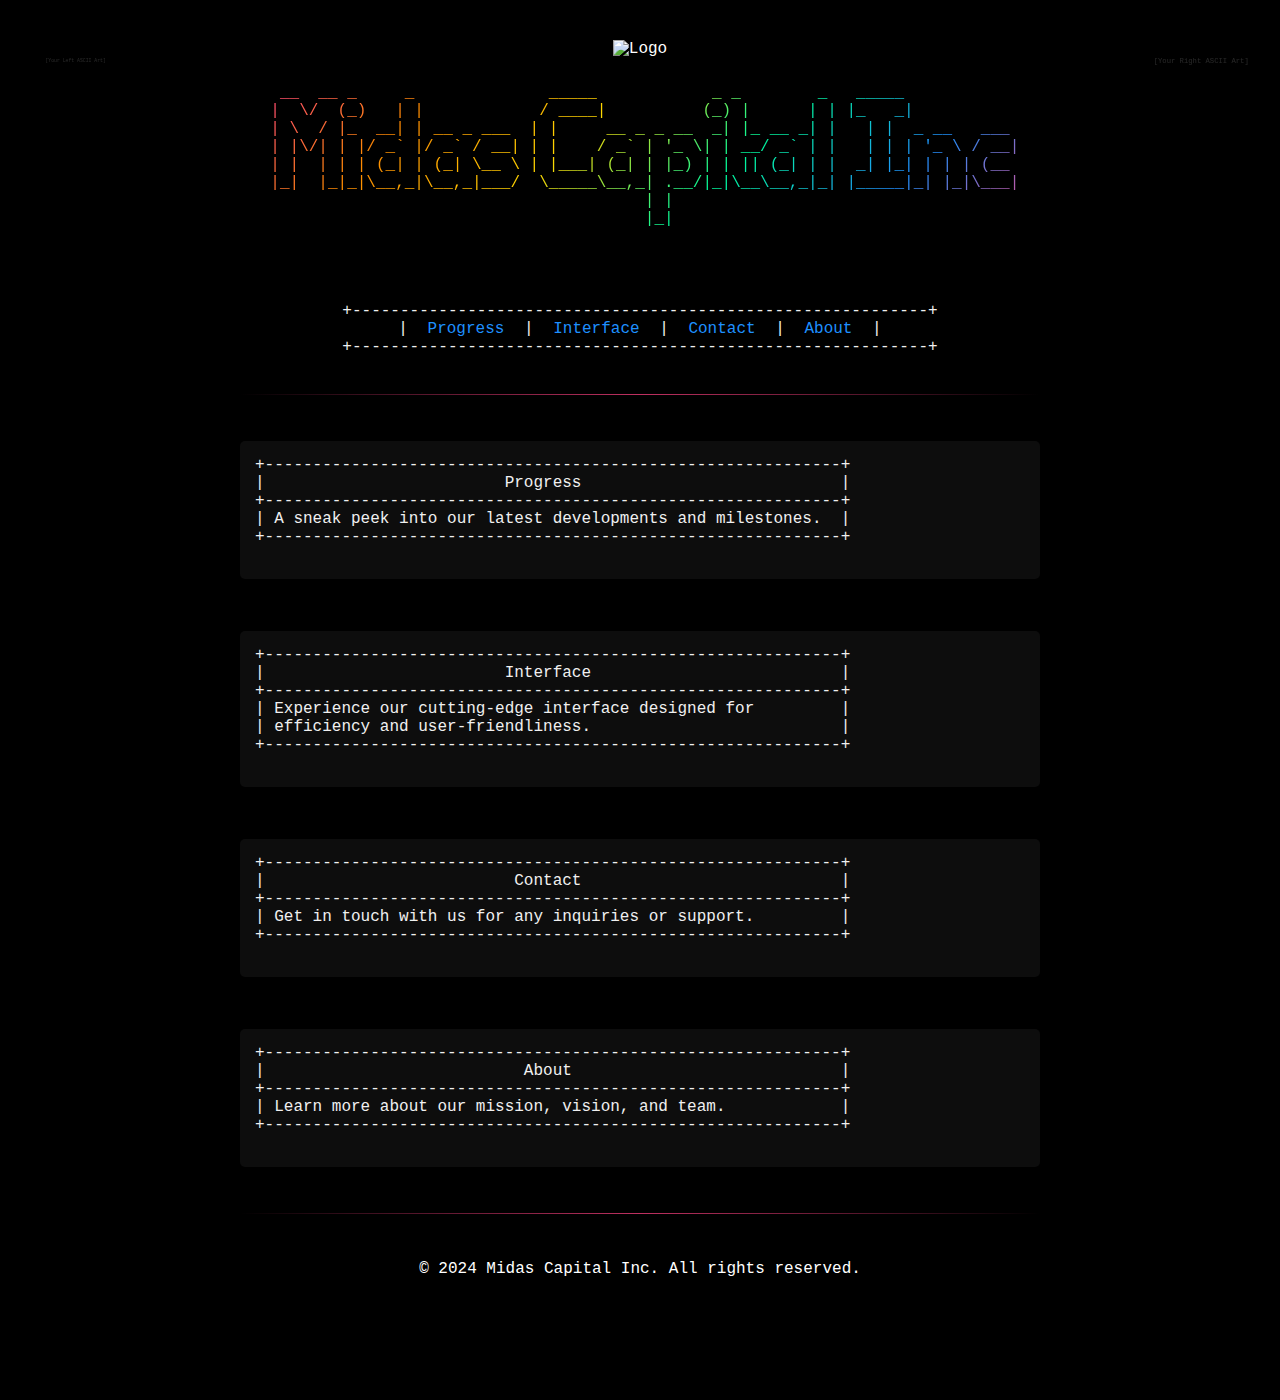
==== index.html @ ec272161 "changed index and css" ====
<!DOCTYPE html>
<html lang="en">
<head>
    <meta charset="UTF-8">
    <title>Midas Capital Inc</title>
    <link rel="stylesheet" href="css/style.css">
</head>
<body>
    <!-- ASCII Art Background Left -->
    <div class="ascii-art-left">
        <!-- Place your left-side ASCII art here -->
        <pre>
[Your Left ASCII Art]
        </pre>
    </div>

    <!-- ASCII Art Background Right -->
    <div class="ascii-art-right">
        <!-- Place your right-side ASCII art here -->
        <pre>
[Your Right ASCII Art]
        </pre>
    </div>

    <!-- Main Content -->
    <div class="main-content">
        <!-- ASCII Art Header with Logo -->
        <div class="ascii-header">
            <img src="assets/logo.png" alt="Logo" class="logo">
            <pre>
  __  __ _     _              _____            _ _        _   _____            
 |  \/  (_)   | |            / ____|          (_) |      | | |_   _|           
 | \  / |_  __| | __ _ ___  | |     __ _ _ __  _| |_ __ _| |   | |  _ __   ___ 
 | |\/| | |/ _` |/ _` / __| | |    / _` | '_ \| | __/ _` | |   | | | '_ \ / __|
 | |  | | | (_| | (_| \__ \ | |___| (_| | |_) | | || (_| | |  _| |_| | | | (__ 
 |_|  |_|_|\__,_|\__,_|___/  \_____\__,_| .__/|_|\__\__,_|_| |_____|_| |_|\___|
                                        | |                                    
                                        |_|                                    
            </pre>
        </div>

        <!-- Navigation Buttons Wrapped in ASCII Table -->
        <div class="nav-container">
            <pre>
+------------------------------------------------------------+
| <a href="progress.html">Progress</a> | <a href="interface.html">Interface</a> | <a href="contact.html">Contact</a> | <a href="about.html">About</a> |
+------------------------------------------------------------+
            </pre>
        </div>

        <!-- Separator Line -->
        <hr class="ascii-line">

        <!-- Preview Sections Wrapped in ASCII Tables -->
        <div class="previews">
            <!-- Progress Section -->
            <div class="preview-container">
                <a href="progress.html">
                    <pre>
+------------------------------------------------------------+
|                         Progress                           |
+------------------------------------------------------------+
| A sneak peek into our latest developments and milestones.  |
+------------------------------------------------------------+
                    </pre>
                </a>
            </div>

            <!-- Interface Section -->
            <div class="preview-container">
                <a href="interface.html">
                    <pre>
+------------------------------------------------------------+
|                         Interface                          |
+------------------------------------------------------------+
| Experience our cutting-edge interface designed for         |
| efficiency and user-friendliness.                          |
+------------------------------------------------------------+
                    </pre>
                </a>
            </div>

            <!-- Contact Section -->
            <div class="preview-container">
                <a href="contact.html">
                    <pre>
+------------------------------------------------------------+
|                          Contact                           |
+------------------------------------------------------------+
| Get in touch with us for any inquiries or support.         |
+------------------------------------------------------------+
                    </pre>
                </a>
            </div>

            <!-- About Section -->
            <div class="preview-container">
                <a href="about.html">
                    <pre>
+------------------------------------------------------------+
|                           About                            |
+------------------------------------------------------------+
| Learn more about our mission, vision, and team.            |
+------------------------------------------------------------+
                    </pre>
                </a>
            </div>
        </div>

        <!-- Separator Line -->
        <hr class="ascii-line">

        <!-- Footer -->
        <footer>
            <p>&copy; 2024 Midas Capital Inc. All rights reserved.</p>
        </footer>
    </div>

    <!-- JavaScript -->
    <script src="js/script.js"></script>
</body>
</html>
---- css/style.css ----
/* Body styling */
body {
    font-family: 'Courier New', Courier, monospace;
    background-color: #000; /* Black background */
    color: #fff; /* White text */
    margin: 0;
    padding: 0;
    overflow-x: hidden;
    overflow-y: auto;
    position: relative;
}

/* Smooth transitions for all elements */
* {
    transition: all 0.3s ease;
}

/* ASCII Art Backgrounds */
.ascii-art-left, .ascii-art-right {
    position: fixed;
    opacity: 0.15;
    font-size: 12px;
    white-space: pre-wrap;
    pointer-events: none;
    z-index: 1;
}

.ascii-art-left {
    left: 0;
    top: 0;
    transform: scale(0.4);
}

.ascii-art-right {
    right: 0;
    top: 0;
    transform: scale(0.6);
}

/* Main Content */
.main-content {
    position: relative;
    z-index: 10;
    padding: 20px;
    max-width: 800px;
    margin: 0 auto;
}

/* ASCII Header */
.ascii-header {
    text-align: center;
    padding: 20px;
}

.ascii-header .logo {
    width: 100px;
    height: auto;
    margin-bottom: 10px;
}

.ascii-header pre {
    font-size: 16px;
    background: linear-gradient(135deg, #ff4081, #ff8c00, #ffd700, #00fa9a, #1e90ff, #ff4081);
    -webkit-background-clip: text;
    color: transparent;
    animation: gradient-animation 6s ease infinite;
    white-space: pre-wrap;
}

@keyframes gradient-animation {
    0% {
        background-position: 0% 50%;
    }
    50% {
        background-position: 100% 50%;
    }
    100% {
        background-position: 0% 50%;
    }
}

/* Navigation Container */
.nav-container {
    text-align: center;
    margin: 20px 0;
}

.nav-container pre {
    font-size: 16px;
    color: #f0f0f0;
}

.nav-container a {
    color: #1e90ff;
    text-decoration: none;
    margin: 0 10px;
}

.nav-container a:hover {
    color: #ff4081;
}

/* Separator Line */
.ascii-line {
    border: none;
    height: 1px;
    background-image: linear-gradient(to right, rgba(255, 64, 129, 0), rgba(255, 64, 129, 0.75), rgba(255, 64, 129, 0));
    margin: 20px 0;
}

/* Preview Containers */
.previews {
    display: flex;
    flex-direction: column;
    align-items: center;
}

.preview-container {
    width: 100%;
    max-width: 800px;
    margin: 10px 0;
}

.preview-container pre {
    font-size: 16px;
    color: #f0f0f0;
    background-color: rgba(255, 255, 255, 0.05);
    padding: 15px;
    border-radius: 5px;
    transition: background-color 0.3s ease, transform 0.3s ease;
}

.preview-container a {
    text-decoration: none;
    color: inherit;
}

.preview-container:hover pre {
    background-color: rgba(255, 255, 255, 0.1);
    transform: scale(1.02);
}

/* Footer */
footer {
    text-align: center;
    padding: 10px 0;
    background-color: rgba(0, 0, 0, 0.85);
    color: #fff;
    margin-top: 20px;
}

/* Responsive Design */
@media (max-width: 768px) {
    .ascii-art-left, .ascii-art-right {
        display: none; /* Hide ASCII art on smaller screens */
    }

    .ascii-header pre {
        font-size: 14px;
    }

    .nav-container pre, .preview-container pre {
        font-size: 14px;
    }
}
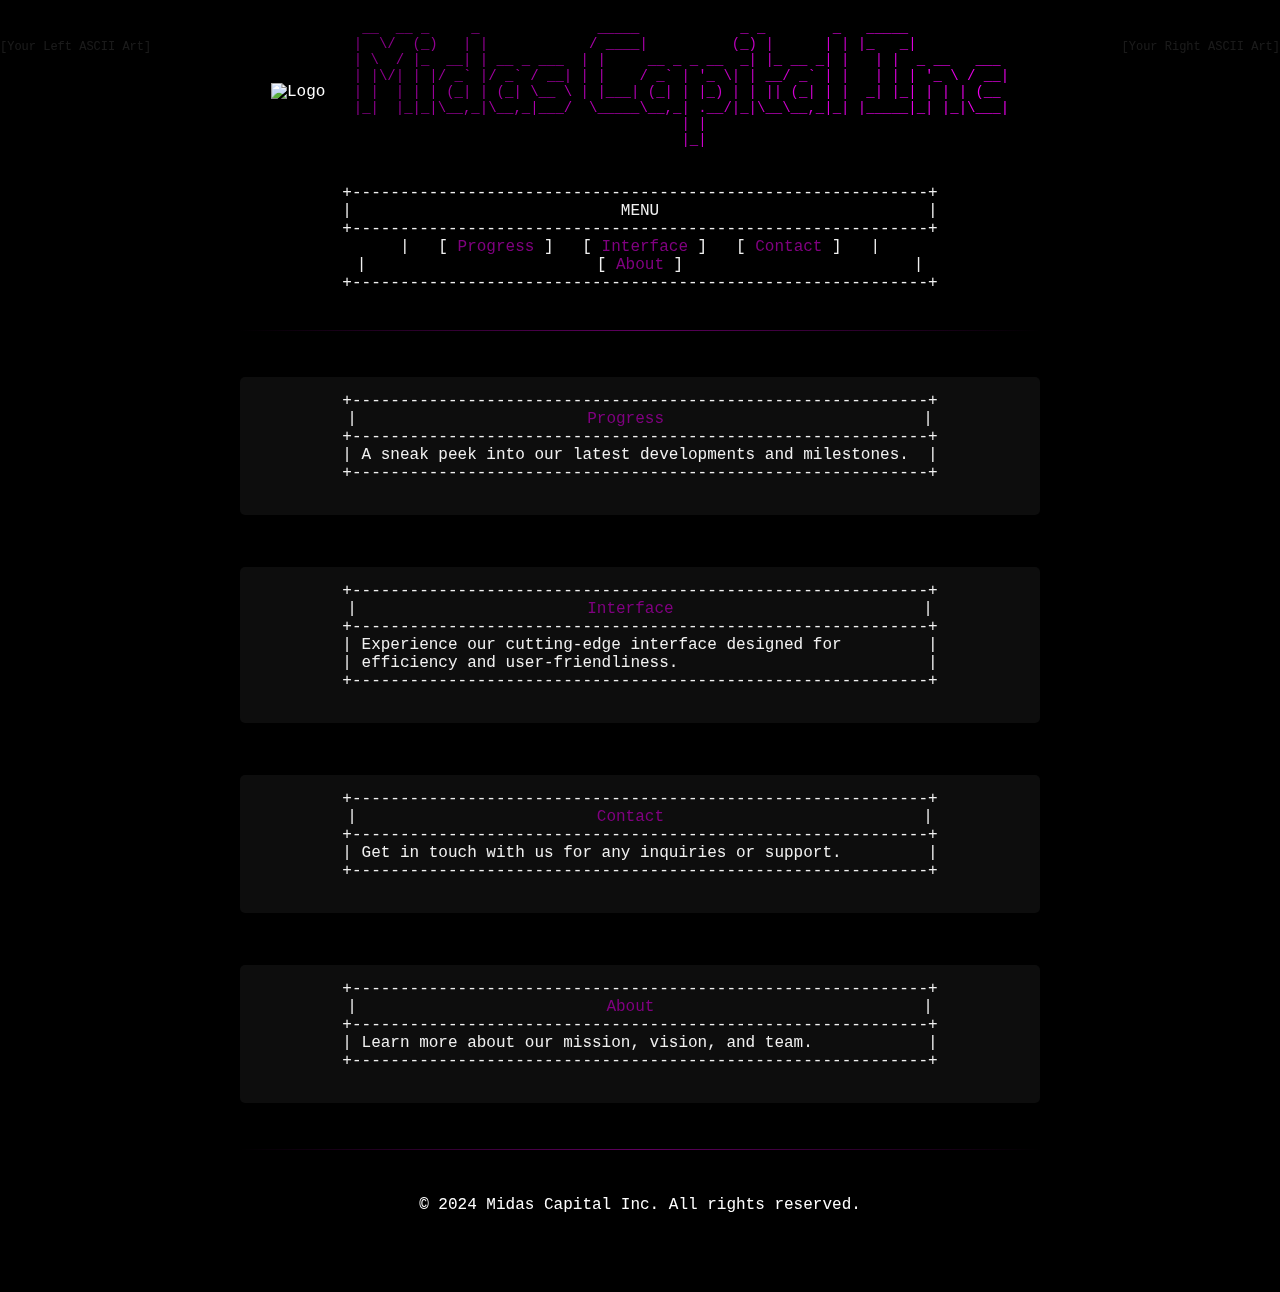
==== commit 2b75c741: "mog" ====
--- a/index.html
+++ b/index.html
@@ -8,7 +8,6 @@
 <body>
     <!-- ASCII Art Background Left -->
     <div class="ascii-art-left">
-        <!-- Place your left-side ASCII art here -->
         <pre>
 [Your Left ASCII Art]
         </pre>
@@ -16,7 +15,6 @@
 
     <!-- ASCII Art Background Right -->
     <div class="ascii-art-right">
-        <!-- Place your right-side ASCII art here -->
         <pre>
 [Your Right ASCII Art]
         </pre>
@@ -24,10 +22,15 @@
 
     <!-- Main Content -->
     <div class="main-content">
-        <!-- ASCII Art Header with Logo -->
-        <div class="ascii-header">
-            <img src="assets/logo.png" alt="Logo" class="logo">
-            <pre>
+        <!-- Header Section -->
+        <div class="header-section">
+            <!-- Logo -->
+            <div class="logo-container">
+                <img src="assets/logo.png" alt="Logo" class="logo">
+            </div>
+            <!-- ASCII Header -->
+            <div class="ascii-header">
+                <pre>
   __  __ _     _              _____            _ _        _   _____            
  |  \/  (_)   | |            / ____|          (_) |      | | |_   _|           
  | \  / |_  __| | __ _ ___  | |     __ _ _ __  _| |_ __ _| |   | |  _ __   ___ 
@@ -36,14 +39,18 @@
  |_|  |_|_|\__,_|\__,_|___/  \_____\__,_| .__/|_|\__\__,_|_| |_____|_| |_|\___|
                                         | |                                    
                                         |_|                                    
-            </pre>
+                </pre>
+            </div>
         </div>
 
-        <!-- Navigation Buttons Wrapped in ASCII Table -->
+        <!-- Navigation Buttons -->
         <div class="nav-container">
             <pre>
 +------------------------------------------------------------+
-| <a href="progress.html">Progress</a> | <a href="interface.html">Interface</a> | <a href="contact.html">Contact</a> | <a href="about.html">About</a> |
+|                            MENU                            |
++------------------------------------------------------------+
+|   [ <span class="menu-item" data-page="progress.html">Progress</span> ]   [ <span class="menu-item" data-page="interface.html">Interface</span> ]   [ <span class="menu-item" data-page="contact.html">Contact</span> ]   |
+|                        [ <span class="menu-item" data-page="about.html">About</span> ]                        |
 +------------------------------------------------------------+
             </pre>
         </div>
@@ -51,59 +58,51 @@
         <!-- Separator Line -->
         <hr class="ascii-line">
 
-        <!-- Preview Sections Wrapped in ASCII Tables -->
+        <!-- Preview Sections -->
         <div class="previews">
             <!-- Progress Section -->
-            <div class="preview-container">
-                <a href="progress.html">
-                    <pre>
+            <div class="preview-container" onclick="location.href='progress.html'">
+                <pre>
 +------------------------------------------------------------+
-|                         Progress                           |
+|                        <span class="preview-title">Progress</span>                           |
 +------------------------------------------------------------+
 | A sneak peek into our latest developments and milestones.  |
 +------------------------------------------------------------+
-                    </pre>
-                </a>
+                </pre>
             </div>
 
             <!-- Interface Section -->
-            <div class="preview-container">
-                <a href="interface.html">
-                    <pre>
+            <div class="preview-container" onclick="location.href='interface.html'">
+                <pre>
 +------------------------------------------------------------+
-|                         Interface                          |
+|                        <span class="preview-title">Interface</span>                          |
 +------------------------------------------------------------+
 | Experience our cutting-edge interface designed for         |
 | efficiency and user-friendliness.                          |
 +------------------------------------------------------------+
-                    </pre>
-                </a>
+                </pre>
             </div>
 
             <!-- Contact Section -->
-            <div class="preview-container">
-                <a href="contact.html">
-                    <pre>
+            <div class="preview-container" onclick="location.href='contact.html'">
+                <pre>
 +------------------------------------------------------------+
-|                          Contact                           |
+|                         <span class="preview-title">Contact</span>                           |
 +------------------------------------------------------------+
 | Get in touch with us for any inquiries or support.         |
 +------------------------------------------------------------+
-                    </pre>
-                </a>
+                </pre>
             </div>
 
             <!-- About Section -->
-            <div class="preview-container">
-                <a href="about.html">
-                    <pre>
+            <div class="preview-container" onclick="location.href='about.html'">
+                <pre>
 +------------------------------------------------------------+
-|                           About                            |
+|                          <span class="preview-title">About</span>                            |
 +------------------------------------------------------------+
 | Learn more about our mission, vision, and team.            |
 +------------------------------------------------------------+
-                    </pre>
-                </a>
+                </pre>
             </div>
         </div>
 
@@ -120,4 +119,3 @@
     <script src="js/script.js"></script>
 </body>
 </html>
-
--- a/css/style.css
+++ b/css/style.css
@@ -18,49 +18,58 @@
 /* ASCII Art Backgrounds */
 .ascii-art-left, .ascii-art-right {
     position: fixed;
-    opacity: 0.15;
+    top: 0;
+    bottom: 0;
+    width: 25%;
+    opacity: 0.1;
     font-size: 12px;
     white-space: pre-wrap;
     pointer-events: none;
     z-index: 1;
+    overflow: hidden;
 }
 
 .ascii-art-left {
     left: 0;
-    top: 0;
-    transform: scale(0.4);
+    text-align: left;
 }
 
 .ascii-art-right {
     right: 0;
-    top: 0;
-    transform: scale(0.6);
+    text-align: right;
 }
 
 /* Main Content */
 .main-content {
     position: relative;
-    z-index: 10;
+    z-index: 2;
     padding: 20px;
     max-width: 800px;
     margin: 0 auto;
+    background-color: rgba(0, 0, 0, 0.85);
+}
+
+/* Header Section */
+.header-section {
+    display: flex;
+    align-items: center;
+    justify-content: center;
+}
+
+.logo-container {
+    margin-right: 20px;
+}
+
+.logo {
+    width: 100px;
+    height: auto;
 }
 
 /* ASCII Header */
-.ascii-header {
-    text-align: center;
-    padding: 20px;
-}
-
-.ascii-header .logo {
-    width: 100px;
-    height: auto;
-    margin-bottom: 10px;
-}
-
 .ascii-header pre {
-    font-size: 16px;
-    background: linear-gradient(135deg, #ff4081, #ff8c00, #ffd700, #00fa9a, #1e90ff, #ff4081);
+    margin: 0;
+    font-size: 14px;
+    background: linear-gradient(135deg, #800080, #ff00ff); /* Purple gradient */
     -webkit-background-clip: text;
     color: transparent;
     animation: gradient-animation 6s ease infinite;
@@ -90,21 +99,22 @@
     color: #f0f0f0;
 }
 
-.nav-container a {
-    color: #1e90ff;
+/* Menu Items */
+.menu-item {
+    color: #800080; /* Purple color */
+    cursor: pointer;
     text-decoration: none;
-    margin: 0 10px;
 }
 
-.nav-container a:hover {
-    color: #ff4081;
+.menu-item:hover {
+    color: #ff00ff; /* Lighter purple on hover */
 }
 
 /* Separator Line */
 .ascii-line {
     border: none;
     height: 1px;
-    background-image: linear-gradient(to right, rgba(255, 64, 129, 0), rgba(255, 64, 129, 0.75), rgba(255, 64, 129, 0));
+    background-image: linear-gradient(to right, rgba(128, 0, 128, 0), rgba(128, 0, 128, 0.75), rgba(128, 0, 128, 0));
     margin: 20px 0;
 }
 
@@ -119,6 +129,7 @@
     width: 100%;
     max-width: 800px;
     margin: 10px 0;
+    cursor: pointer;
 }
 
 .preview-container pre {
@@ -127,12 +138,8 @@
     background-color: rgba(255, 255, 255, 0.05);
     padding: 15px;
     border-radius: 5px;
+    text-align: center; /* Center the content */
     transition: background-color 0.3s ease, transform 0.3s ease;
-}
-
-.preview-container a {
-    text-decoration: none;
-    color: inherit;
 }
 
 .preview-container:hover pre {
@@ -140,13 +147,23 @@
     transform: scale(1.02);
 }
 
+/* Preview Titles */
+.preview-title {
+    color: #800080; /* Purple color */
+}
+
 /* Footer */
 footer {
     text-align: center;
     padding: 10px 0;
-    background-color: rgba(0, 0, 0, 0.85);
     color: #fff;
     margin-top: 20px;
+}
+
+/* Remove underlines and default link styles */
+a {
+    text-decoration: none;
+    color: inherit;
 }
 
 /* Responsive Design */
@@ -155,12 +172,20 @@
         display: none; /* Hide ASCII art on smaller screens */
     }
 
+    .header-section {
+        flex-direction: column;
+    }
+
+    .logo-container {
+        margin-right: 0;
+        margin-bottom: 10px;
+    }
+
     .ascii-header pre {
-        font-size: 14px;
+        font-size: 12px;
     }
 
     .nav-container pre, .preview-container pre {
         font-size: 14px;
     }
 }
-
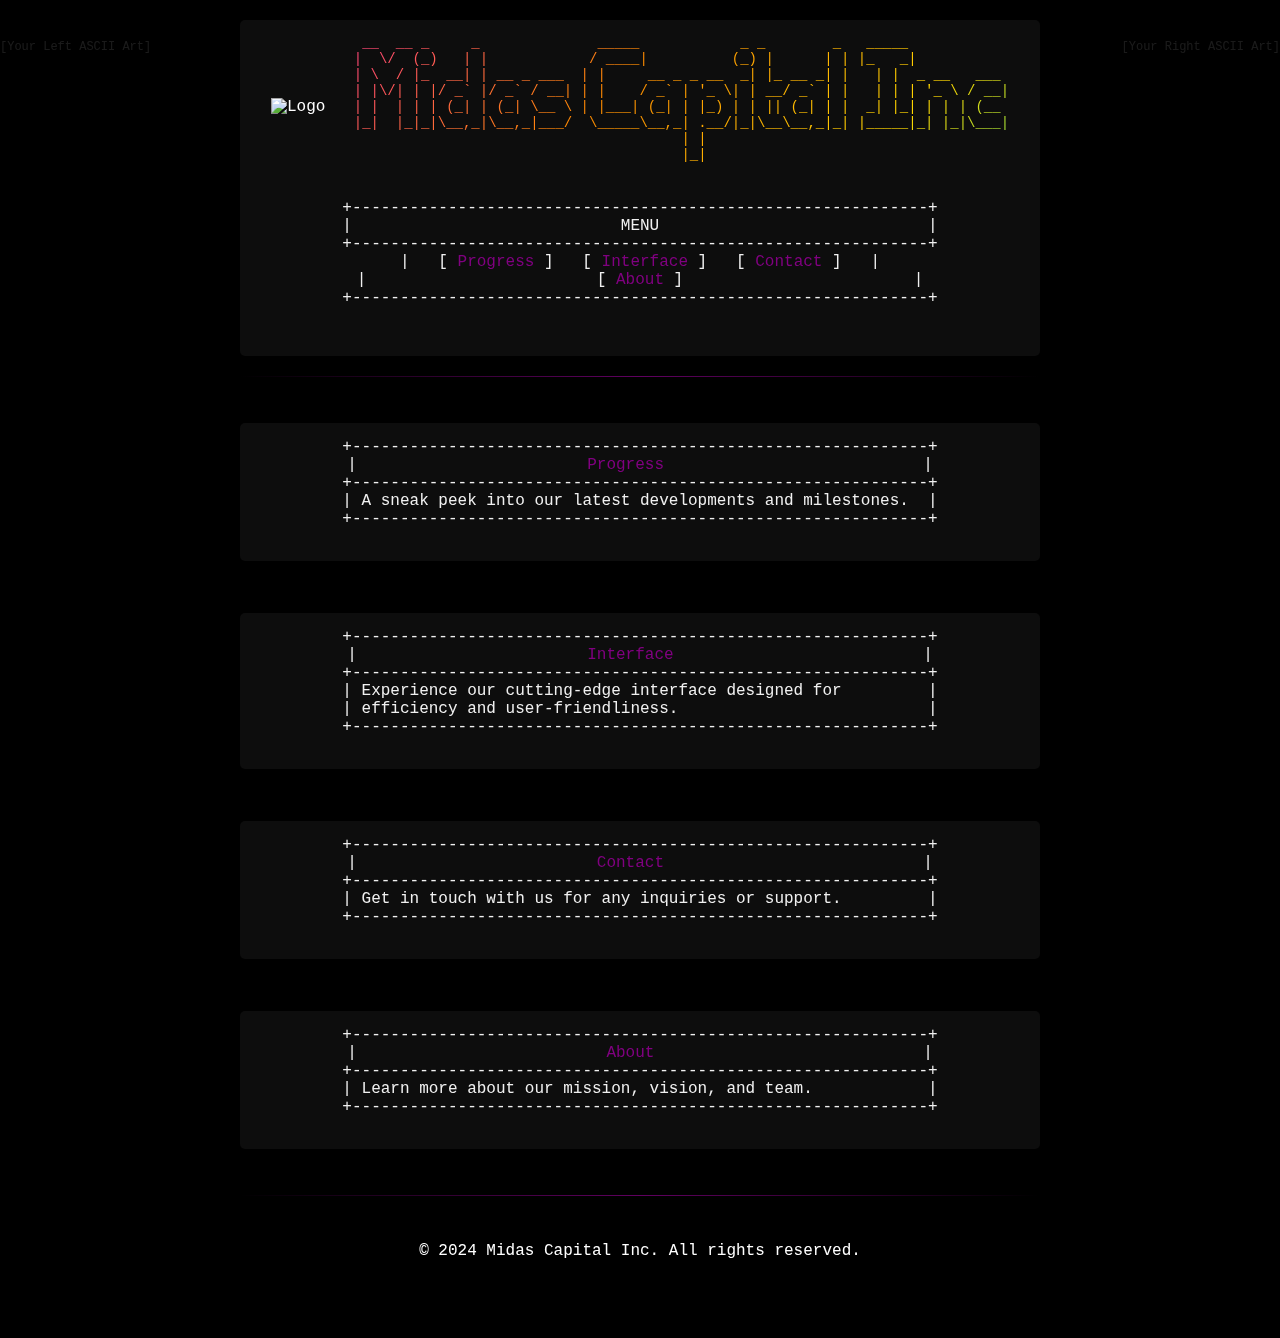
==== commit 78dbf69e: "fixing multicolor issue" ====
--- a/index.html
+++ b/index.html
@@ -22,15 +22,17 @@
 
     <!-- Main Content -->
     <div class="main-content">
-        <!-- Header Section -->
-        <div class="header-section">
-            <!-- Logo -->
-            <div class="logo-container">
-                <img src="assets/logo.png" alt="Logo" class="logo">
-            </div>
-            <!-- ASCII Header -->
-            <div class="ascii-header">
-                <pre>
+        <!-- Header Container -->
+        <div class="header-container">
+            <!-- Header Section -->
+            <div class="header-section">
+                <!-- Logo -->
+                <div class="logo-container">
+                    <img src="assets/logo.png" alt="Logo" class="logo">
+                </div>
+                <!-- ASCII Header -->
+                <div class="ascii-header">
+                    <pre>
   __  __ _     _              _____            _ _        _   _____            
  |  \/  (_)   | |            / ____|          (_) |      | | |_   _|           
  | \  / |_  __| | __ _ ___  | |     __ _ _ __  _| |_ __ _| |   | |  _ __   ___ 
@@ -39,20 +41,21 @@
  |_|  |_|_|\__,_|\__,_|___/  \_____\__,_| .__/|_|\__\__,_|_| |_____|_| |_|\___|
                                         | |                                    
                                         |_|                                    
-                </pre>
+                    </pre>
+                </div>
             </div>
-        </div>
 
-        <!-- Navigation Buttons -->
-        <div class="nav-container">
-            <pre>
+            <!-- Navigation Buttons -->
+            <div class="nav-container">
+                <pre>
 +------------------------------------------------------------+
 |                            MENU                            |
 +------------------------------------------------------------+
 |   [ <span class="menu-item" data-page="progress.html">Progress</span> ]   [ <span class="menu-item" data-page="interface.html">Interface</span> ]   [ <span class="menu-item" data-page="contact.html">Contact</span> ]   |
 |                        [ <span class="menu-item" data-page="about.html">About</span> ]                        |
 +------------------------------------------------------------+
-            </pre>
+                </pre>
+            </div>
         </div>
 
         <!-- Separator Line -->
@@ -119,3 +122,4 @@
     <script src="js/script.js"></script>
 </body>
 </html>
+
--- a/css/style.css
+++ b/css/style.css
@@ -49,11 +49,21 @@
     background-color: rgba(0, 0, 0, 0.85);
 }
 
+/* Header Container */
+.header-container {
+    background-color: rgba(255, 255, 255, 0.05);
+    padding: 15px;
+    border-radius: 5px;
+    margin-bottom: 20px;
+    text-align: center;
+}
+
 /* Header Section */
 .header-section {
     display: flex;
     align-items: center;
     justify-content: center;
+    flex-wrap: wrap;
 }
 
 .logo-container {
@@ -65,14 +75,16 @@
     height: auto;
 }
 
-/* ASCII Header */
+/* ASCII Header with Multicolor Gradient */
 .ascii-header pre {
     margin: 0;
     font-size: 14px;
-    background: linear-gradient(135deg, #800080, #ff00ff); /* Purple gradient */
+    background: linear-gradient(135deg, #ff4081, #ff8c00, #ffd700, #00fa9a, #1e90ff, #ff4081); /* Multicolor gradient */
     -webkit-background-clip: text;
+    background-clip: text;
     color: transparent;
     animation: gradient-animation 6s ease infinite;
+    background-size: 200% 200%;
     white-space: pre-wrap;
 }
 
@@ -90,8 +102,7 @@
 
 /* Navigation Container */
 .nav-container {
-    text-align: center;
-    margin: 20px 0;
+    margin-top: 20px;
 }
 
 .nav-container pre {
@@ -189,3 +200,4 @@
         font-size: 14px;
     }
 }
+
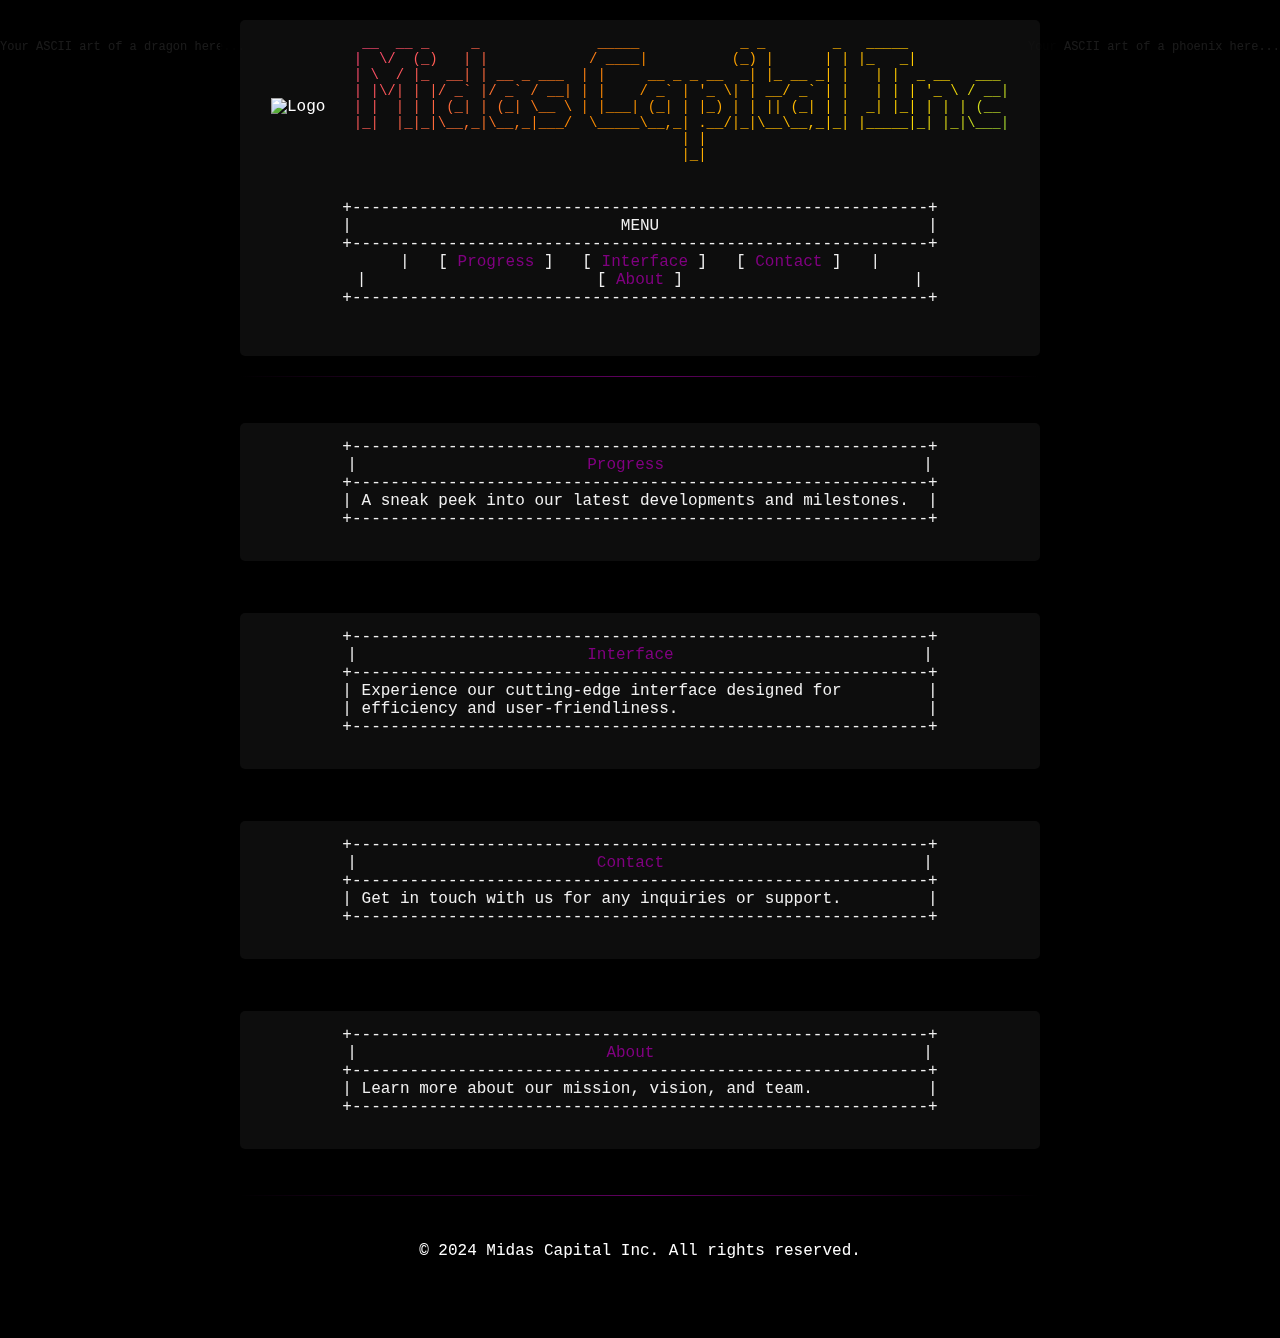
==== commit 83f1b9ce: "testing js logic" ====
--- a/index.html
+++ b/index.html
@@ -8,16 +8,12 @@
 <body>
     <!-- ASCII Art Background Left -->
     <div class="ascii-art-left">
-        <pre>
-[Your Left ASCII Art]
-        </pre>
+        <pre></pre>
     </div>
 
     <!-- ASCII Art Background Right -->
     <div class="ascii-art-right">
-        <pre>
-[Your Right ASCII Art]
-        </pre>
+        <pre></pre>
     </div>
 
     <!-- Main Content -->
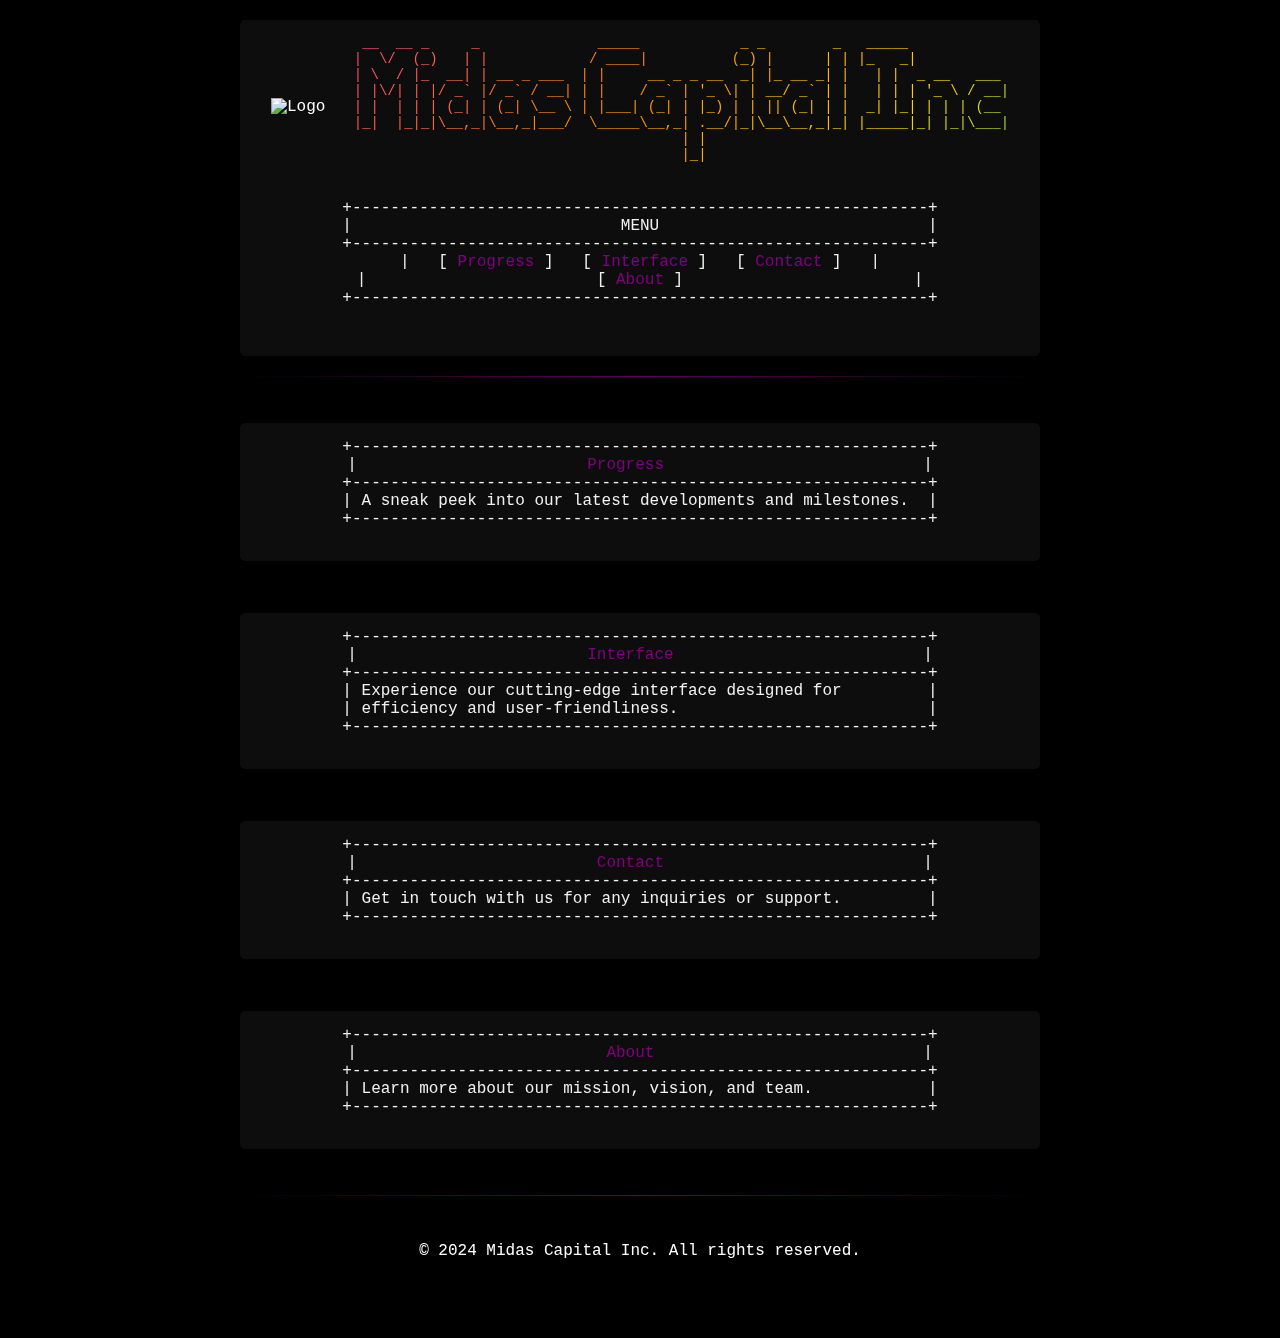
==== commit 722945d2: "fixing tabindex and container clickable js code" ====
--- a/index.html
+++ b/index.html
@@ -24,10 +24,10 @@
             <div class="header-section">
                 <!-- Logo -->
                 <div class="logo-container">
-                    <img src="assets/logo.png" alt="Logo" class="logo">
+                    <img src="assets/logo.png" alt="Logo" class="logo" tabindex="0">
                 </div>
                 <!-- ASCII Header -->
-                <div class="ascii-header">
+                <div class="ascii-header" tabindex="0">
                     <pre>
   __  __ _     _              _____            _ _        _   _____            
  |  \/  (_)   | |            / ____|          (_) |      | | |_   _|           
--- a/css/style.css
+++ b/css/style.css
@@ -201,3 +201,34 @@
     }
 }
 
+/* Content Container */
+.content-container {
+    width: 100%;
+    max-width: 800px;
+    margin: 10px 0;
+    background-color: rgba(255, 255, 255, 0.05);
+    padding: 15px;
+    border-radius: 5px;
+    text-align: center; /* Center the content */
+    transition: background-color 0.3s ease, transform 0.3s ease;
+}
+
+.content-container:hover {
+    background-color: rgba(255, 255, 255, 0.1);
+    transform: scale(1.02);
+}
+
+.section-title {
+    color: #800080; /* Purple color */
+}
+
+.founder-name {
+    color: #1e90ff; /* A different color for variety */
+    font-weight: bold;
+}
+
+/* Adjust pre styles within content containers */
+.content-container pre {
+    font-size: 16px;
+    color: #f0f0f0;
+}
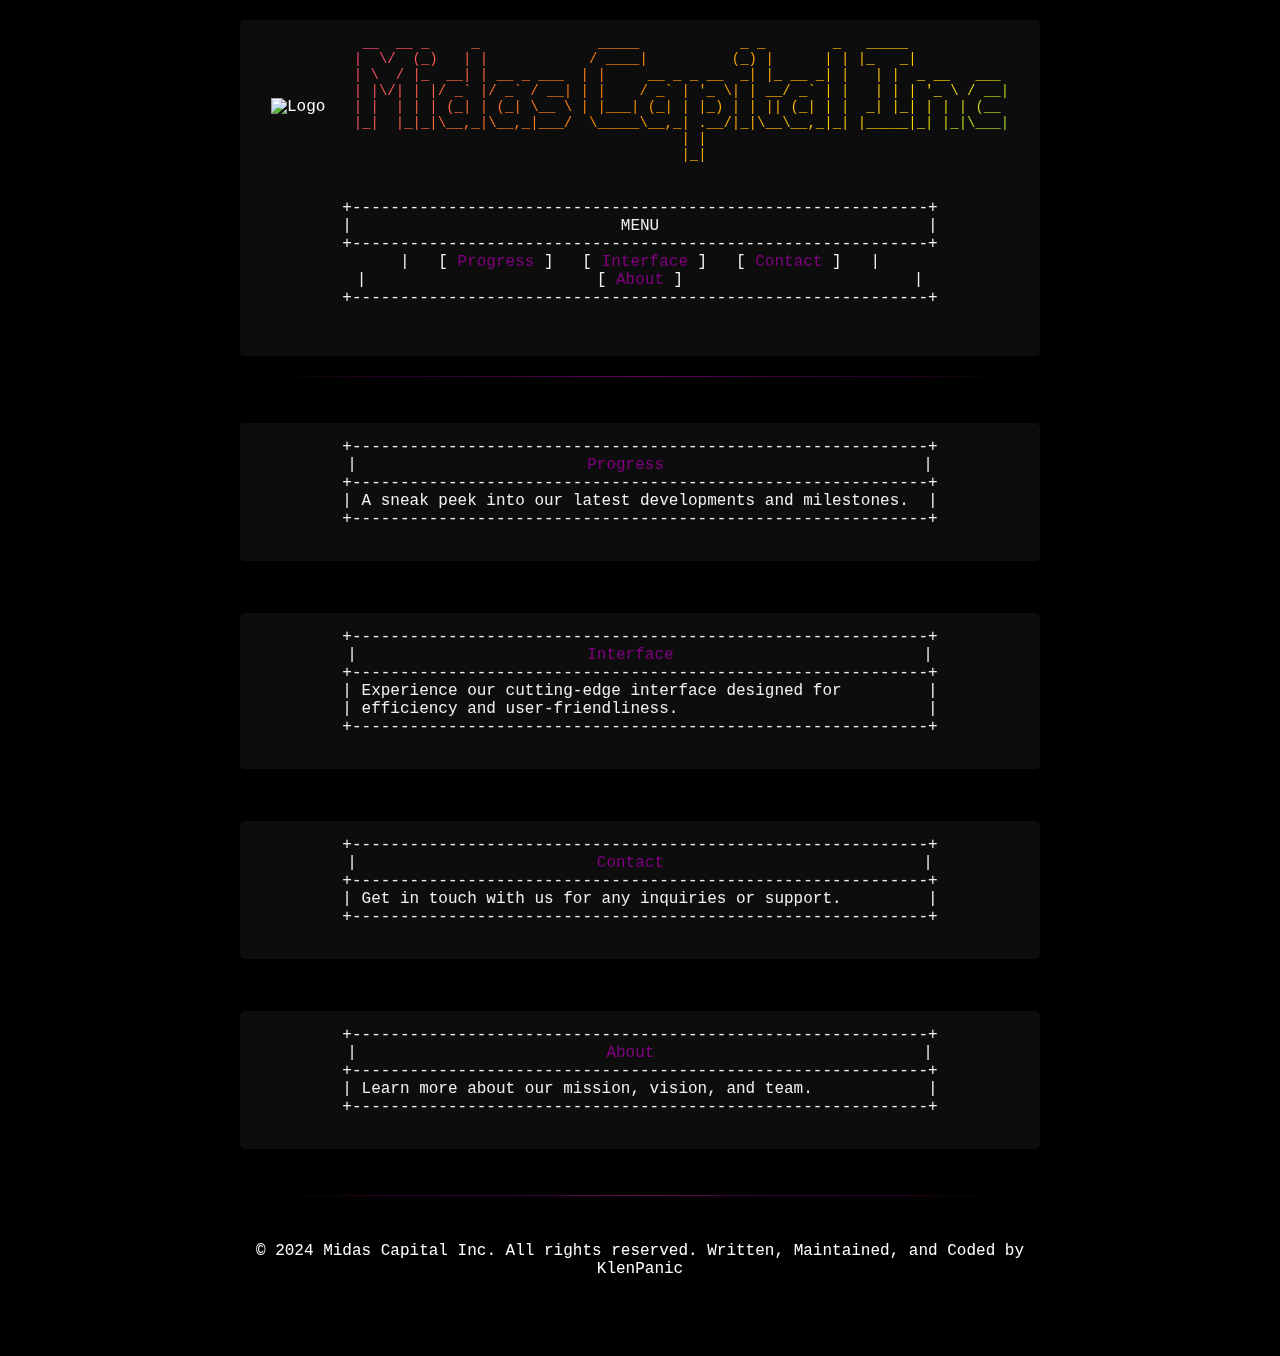
==== commit 5c8c8178: "updated credits, added README - same as other repo" ====
--- a/index.html
+++ b/index.html
@@ -110,7 +110,7 @@
 
         <!-- Footer -->
         <footer>
-            <p>&copy; 2024 Midas Capital Inc. All rights reserved.</p>
+            <p>&copy; 2024 Midas Capital Inc. All rights reserved. Written, Maintained, and Coded by KlenPanic</p>
         </footer>
     </div>
 
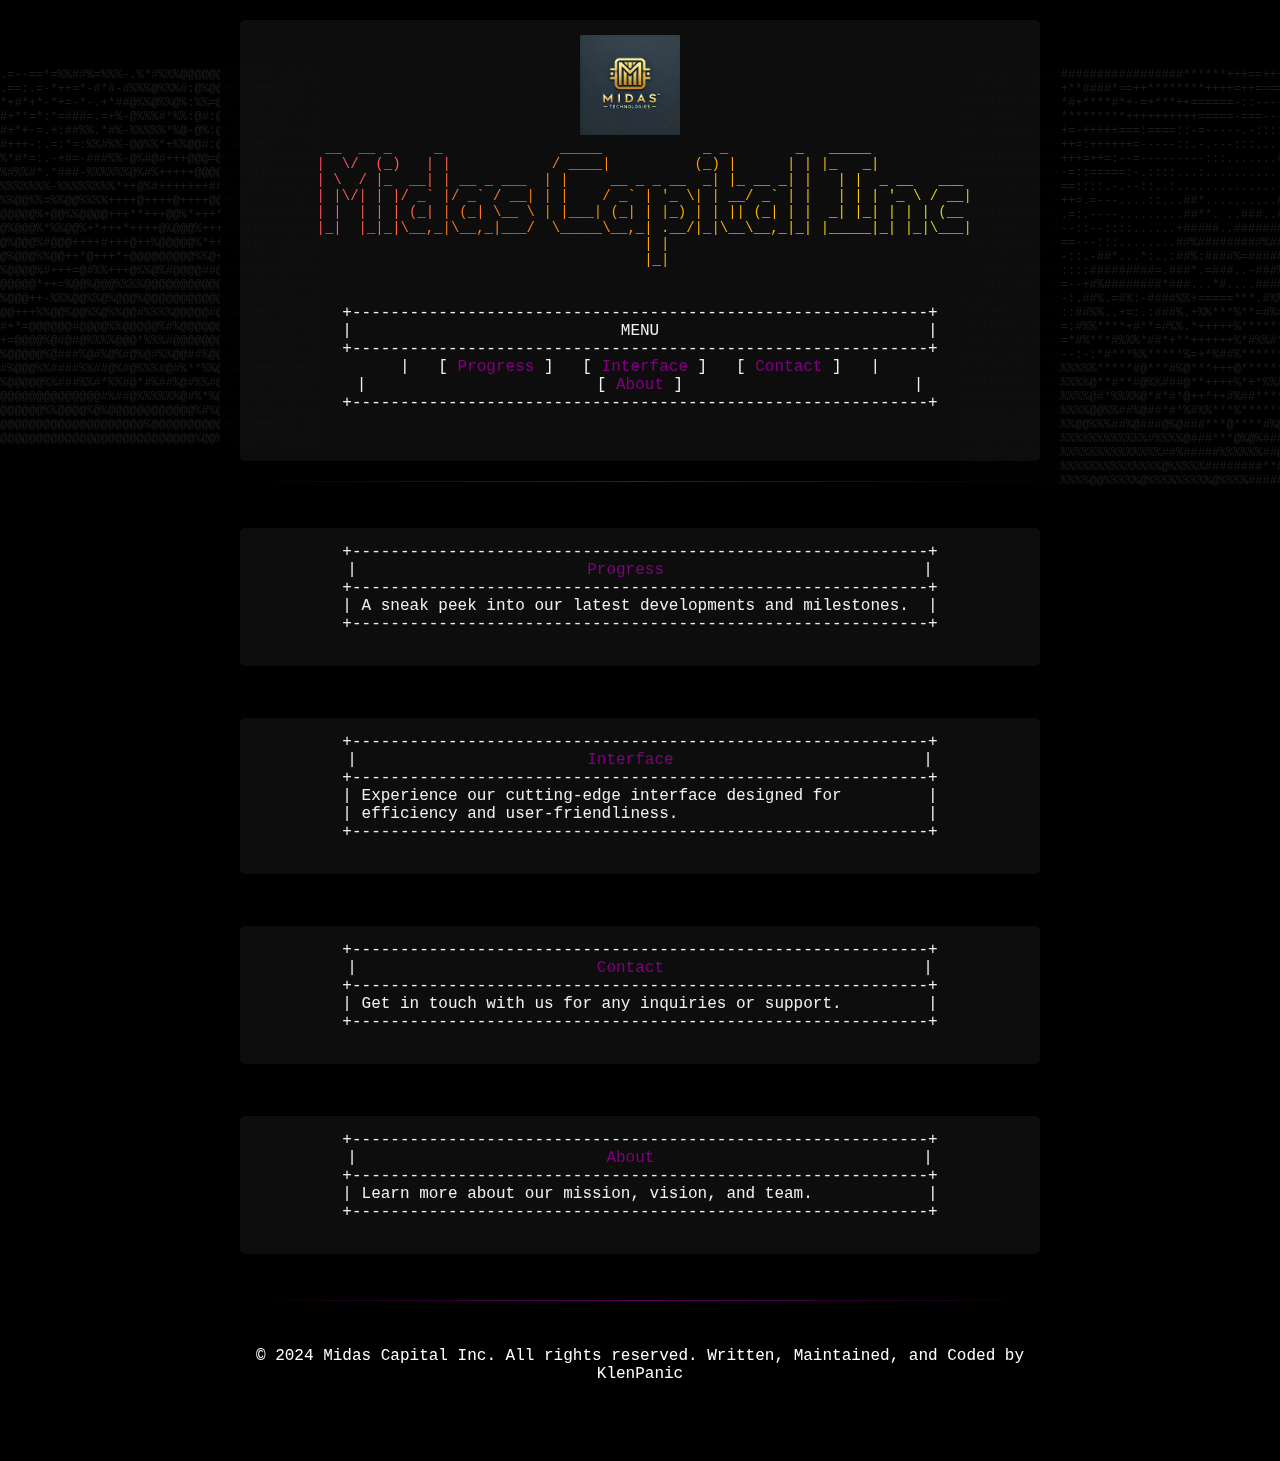
==== commit 092fb030: "added logo.png" ====
--- a/index.html
+++ b/index.html
@@ -24,7 +24,7 @@
             <div class="header-section">
                 <!-- Logo -->
                 <div class="logo-container">
-                    <img src="assets/logo.png" alt="Logo" class="logo" tabindex="0">
+                    <img src="assets/logo.jpg" alt="Logo" class="logo" tabindex="0">
                 </div>
                 <!-- ASCII Header -->
                 <div class="ascii-header" tabindex="0">
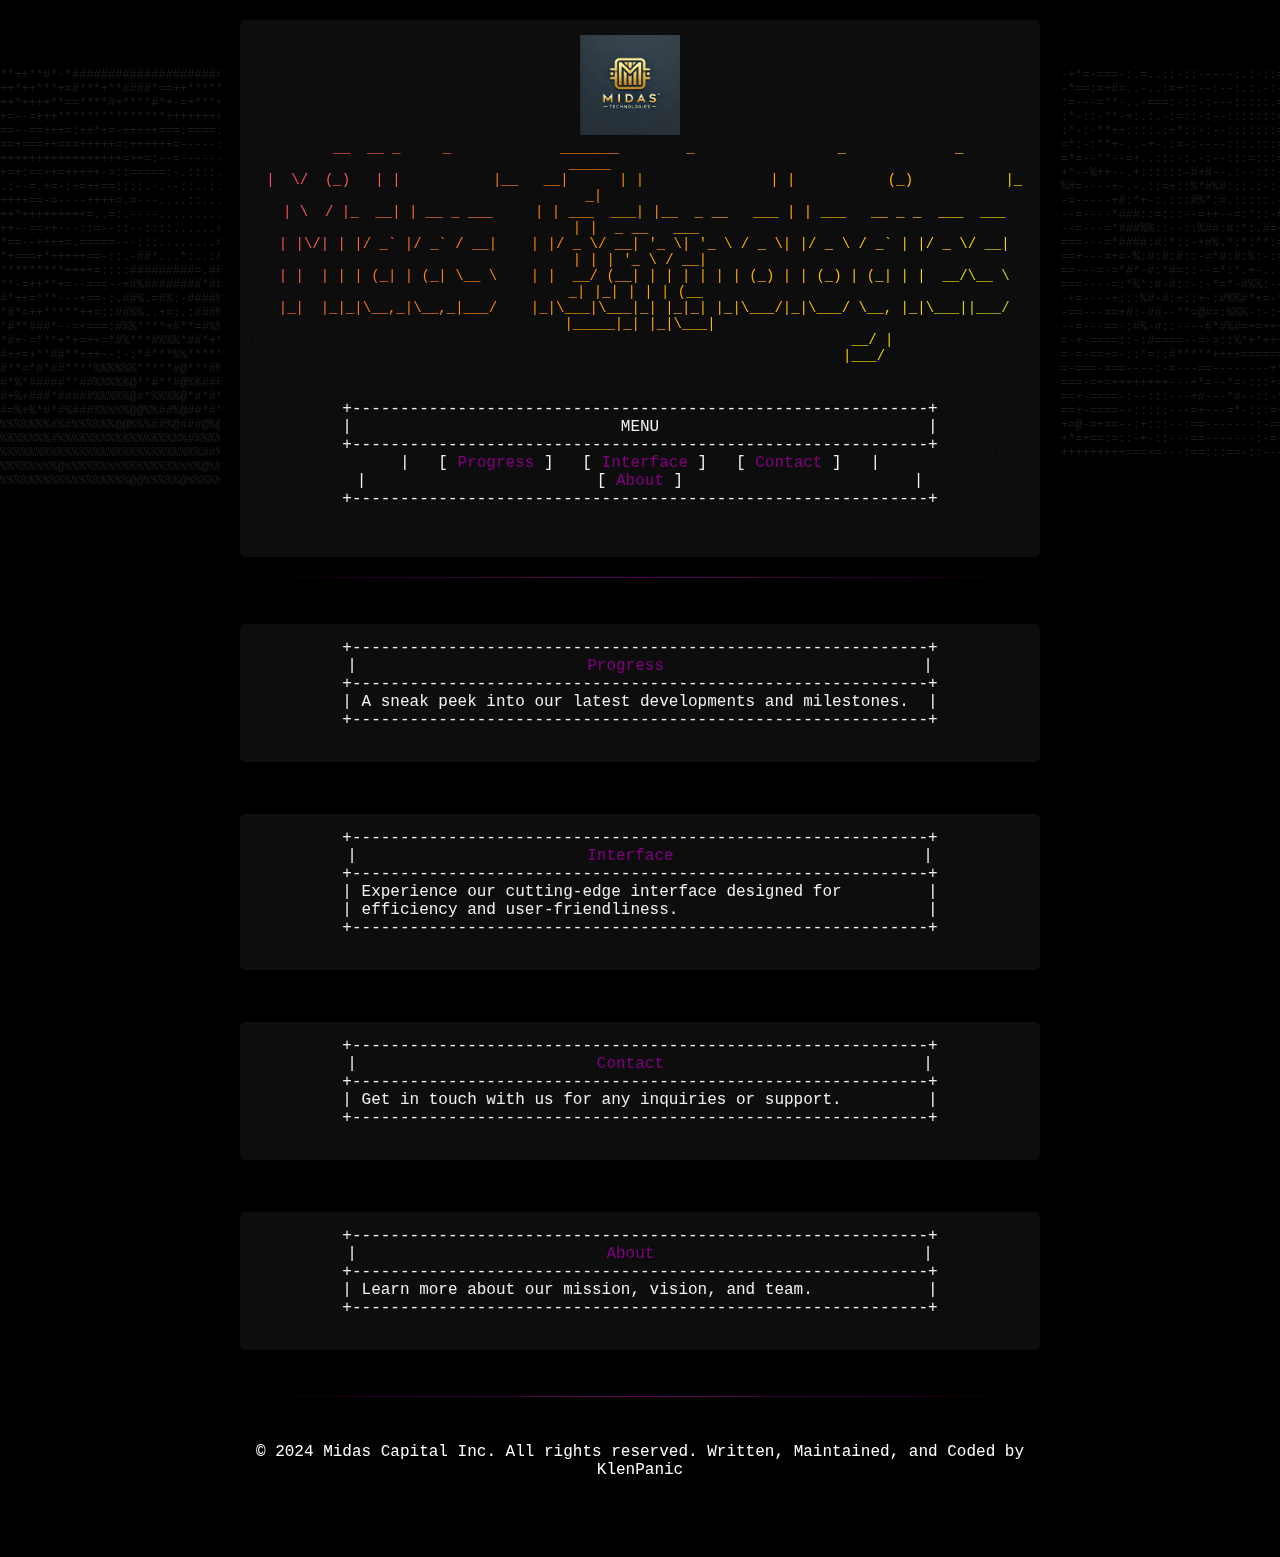
==== commit 23d1da87: "fixed asci title" ====
--- a/index.html
+++ b/index.html
@@ -29,14 +29,14 @@
                 <!-- ASCII Header -->
                 <div class="ascii-header" tabindex="0">
                     <pre>
-  __  __ _     _              _____            _ _        _   _____            
- |  \/  (_)   | |            / ____|          (_) |      | | |_   _|           
- | \  / |_  __| | __ _ ___  | |     __ _ _ __  _| |_ __ _| |   | |  _ __   ___ 
- | |\/| | |/ _` |/ _` / __| | |    / _` | '_ \| | __/ _` | |   | | | '_ \ / __|
- | |  | | | (_| | (_| \__ \ | |___| (_| | |_) | | || (_| | |  _| |_| | | | (__ 
- |_|  |_|_|\__,_|\__,_|___/  \_____\__,_| .__/|_|\__\__,_|_| |_____|_| |_|\___|
-                                        | |                                    
-                                        |_|                                    
+  __  __ _     _             _______        _                 _             _             _____            
+ |  \/  (_)   | |           |__   __|      | |               | |           (_)           |_   _|           
+ | \  / |_  __| | __ _ ___     | | ___  ___| |__  _ __   ___ | | ___   __ _ _  ___  ___    | |  _ __   ___ 
+ | |\/| | |/ _` |/ _` / __|    | |/ _ \/ __| '_ \| '_ \ / _ \| |/ _ \ / _` | |/ _ \/ __|   | | | '_ \ / __|
+ | |  | | | (_| | (_| \__ \    | |  __/ (__| | | | | | | (_) | | (_) | (_| | |  __/\__ \  _| |_| | | | (__ 
+ |_|  |_|_|\__,_|\__,_|___/    |_|\___|\___|_| |_|_| |_|\___/|_|\___/ \__, |_|\___||___/ |_____|_| |_|\___|
+                                                                       __/ |                               
+                                                                      |___/                                
                     </pre>
                 </div>
             </div>
